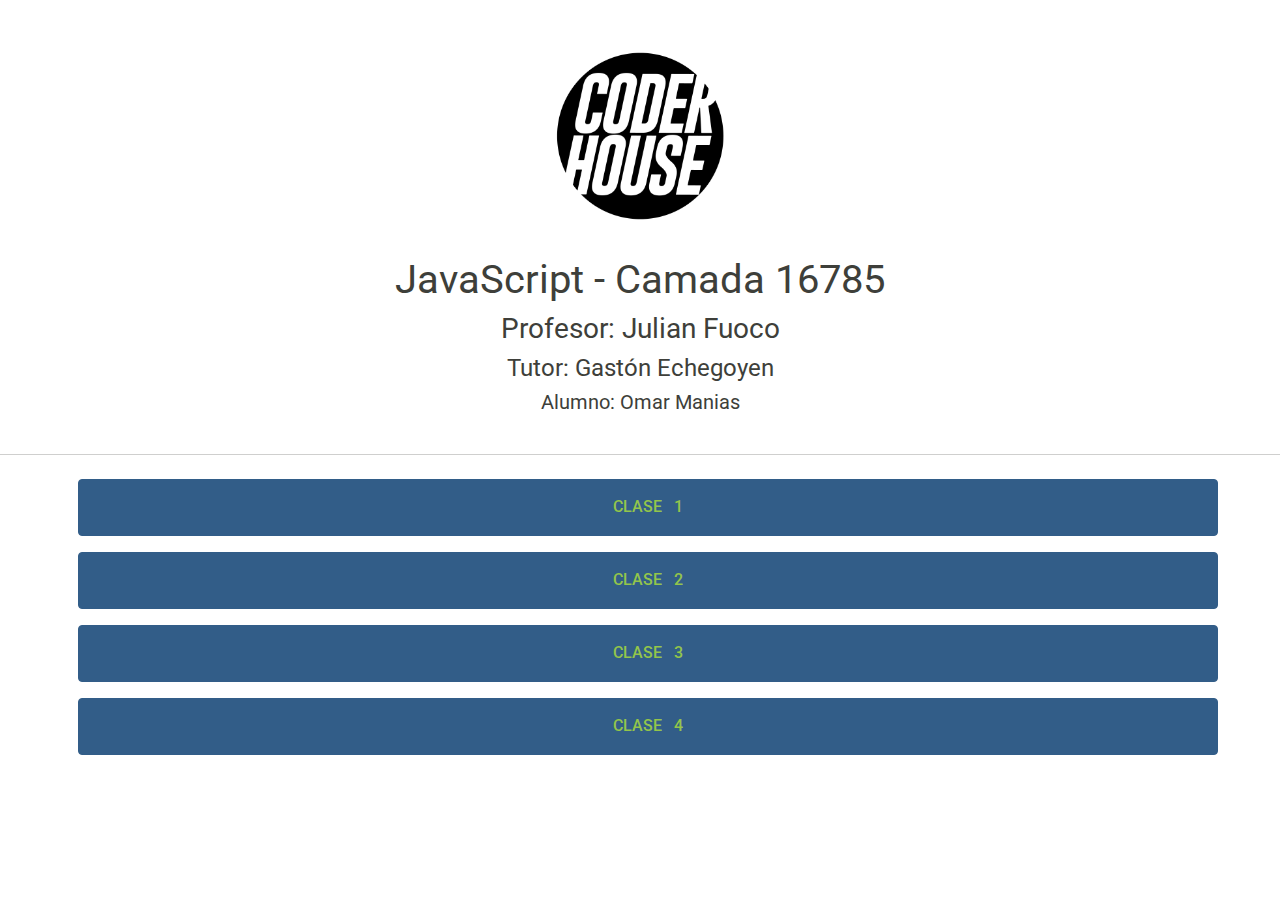
==== index.html @ c40ed535 "primera clase" ====
<!DOCTYPE html>
<html lang="en">

<head>
    <meta charset="UTF-8">
    <meta http-equiv="X-UA-Compatible" content="IE=edge">
    <meta name="viewport" content="width=device-width, initial-scale=1.0">
    <link rel="shortcut icon" href="./coderhouse_logo.png" type="image/x-icon">
    <title>CoderHouse - JS</title>
    <!-- CSS only -->
    <link href="https://cdn.jsdelivr.net/npm/bootstrap@5.0.1/dist/css/bootstrap.min.css" rel="stylesheet"
        integrity="sha384-+0n0xVW2eSR5OomGNYDnhzAbDsOXxcvSN1TPprVMTNDbiYZCxYbOOl7+AMvyTG2x" crossorigin="anonymous">
    <link rel="stylesheet" href="./bootstrap.min.css">
    <link rel="stylesheet" href="styles.css">
</head>

<body>

    <div class="header">
        <img class="imghead" src="./coderhouse_logo.png" alt="">
        <h1>JavaScript - Camada 16785</h1>
        <h3>Profesor: Julian Fuoco</h3>
        <h4>Tutor: Gastón Echegoyen</h4>
        <h5>Alumno: Omar Manias</h5>
    </div>
    <hr>

    <div class="container-sm">
        <div class="row row-cols-8">
            <button type="button" class="btn btn-primary"><a href="./pages/clase1.html" target="_blank">Clase
                    1</a></button>
            <button type="button" class="btn btn-primary"><a href="./pages/clase2.html" target="_blank">Clase
                    2</a></button>
            <button type="button" class="btn btn-primary"><a href="./pages/clase3.html" target="_blank">Clase
                    3</a></button>
            <button type="button" class="btn btn-primary"><a href="./pages/clase4.html" target="_blank">Clase
                    4</a></button>
        </div>
    </div>

</body>

</html>
---- styles.css ----
*{
    padding: 0rem;
    margin: 0rem;
}

.imghead{

    width: 15rem;
    padding: 2rem;

}
.header{
    text-align: center;
    padding: 1rem;
}

a{
    text-decoration: none;
    font-size: 1rem;
}

.btn-primary{
    word-spacing: 0.5rem;
    padding: 1rem;
    margin: 0.5rem;
}

p{
    font-size: 2rem;
    text-align: center;
}
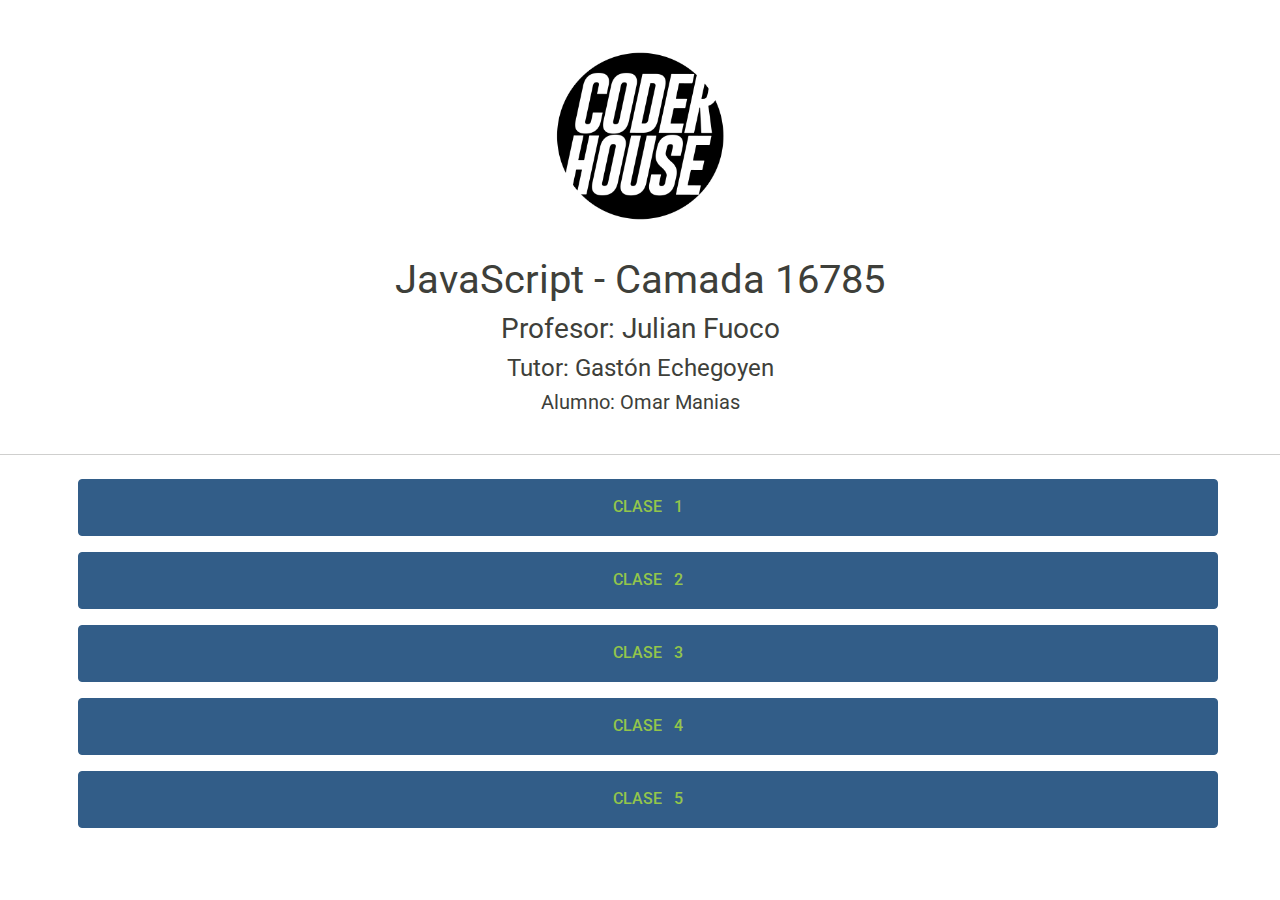
==== commit b6d476eb: "Contenido de Clase 5" ====
--- a/index.html
+++ b/index.html
@@ -35,6 +35,8 @@
                     3</a></button>
             <button type="button" class="btn btn-primary"><a href="./pages/clase4.html" target="_blank">Clase
                     4</a></button>
+            <button type="button" class="btn btn-primary"><a href="./pages/clase5.html" target="_blank">Clase
+                    5</a></button>
         </div>
     </div>
 
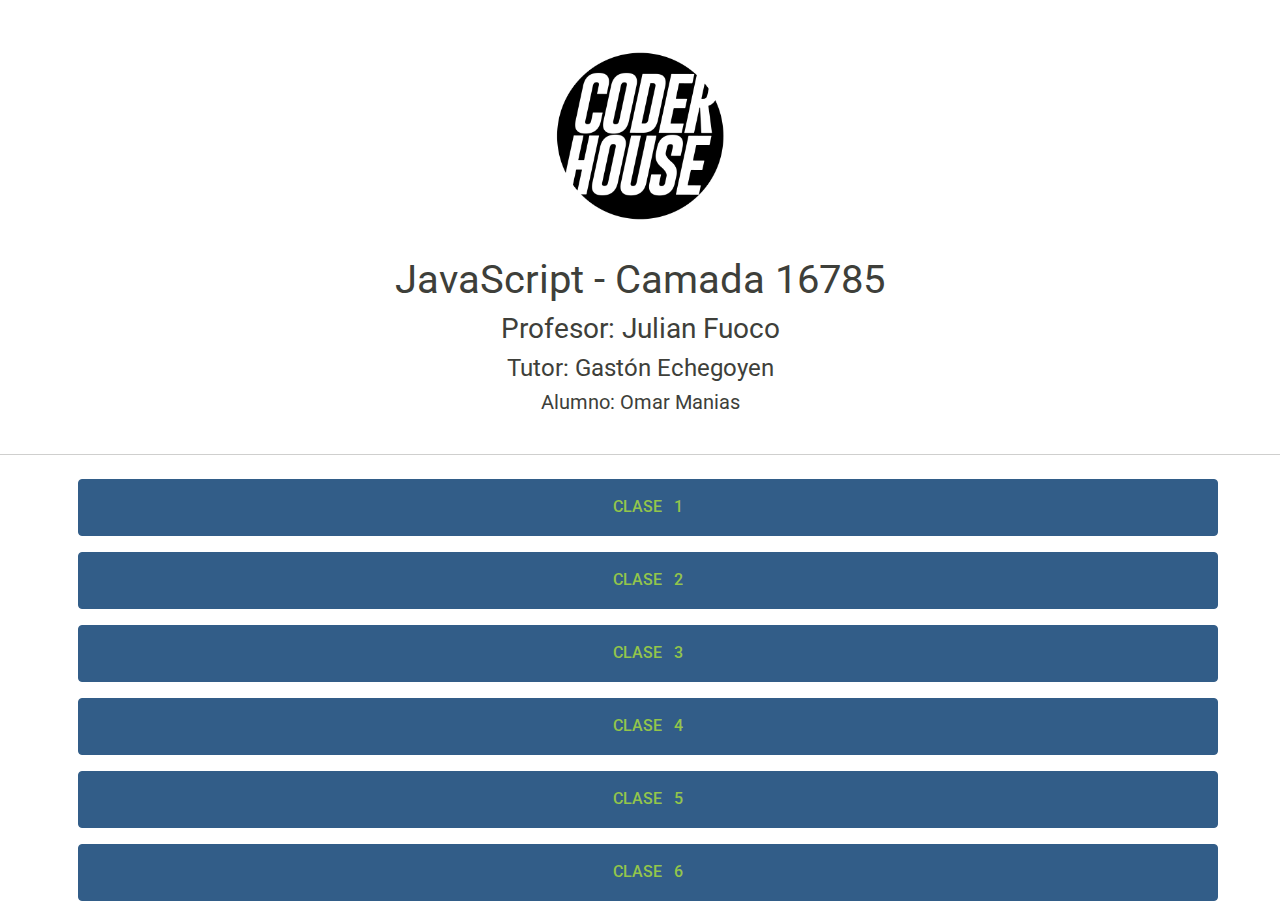
==== commit 45764bd8: "Clase-6" ====
--- a/index.html
+++ b/index.html
@@ -37,6 +37,8 @@
                     4</a></button>
             <button type="button" class="btn btn-primary"><a href="./pages/clase5.html" target="_blank">Clase
                     5</a></button>
+            <button type="button" class="btn btn-primary"><a href="./pages/clase6.html" target="_blank">Clase
+                    6</a></button>
         </div>
     </div>
 
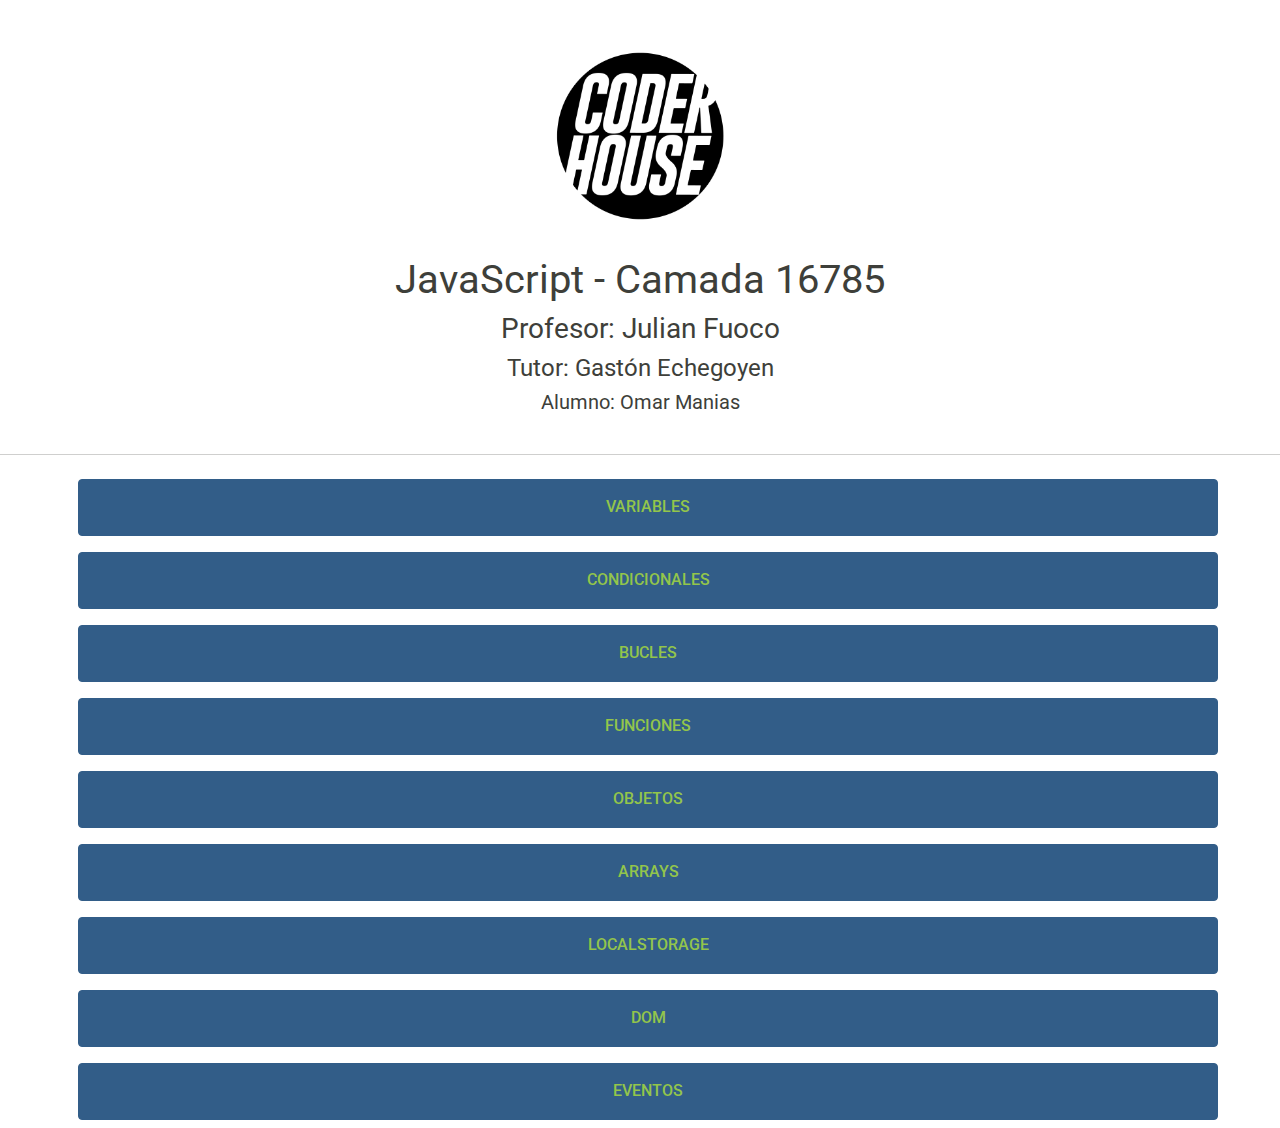
==== commit f27dd982: "contenido de clase 9" ====
--- a/index.html
+++ b/index.html
@@ -27,18 +27,22 @@
 
     <div class="container-sm">
         <div class="row row-cols-8">
-            <button type="button" class="btn btn-primary"><a href="./pages/clase1.html" target="_blank">Clase
-                    1</a></button>
-            <button type="button" class="btn btn-primary"><a href="./pages/clase2.html" target="_blank">Clase
-                    2</a></button>
-            <button type="button" class="btn btn-primary"><a href="./pages/clase3.html" target="_blank">Clase
-                    3</a></button>
-            <button type="button" class="btn btn-primary"><a href="./pages/clase4.html" target="_blank">Clase
-                    4</a></button>
-            <button type="button" class="btn btn-primary"><a href="./pages/clase5.html" target="_blank">Clase
-                    5</a></button>
-            <button type="button" class="btn btn-primary"><a href="./pages/clase6.html" target="_blank">Clase
-                    6</a></button>
+            <button type="button" class="btn btn-primary"><a href="./pages/clase1.html"
+                    target="_blank">Variables</a></button>
+            <button type="button" class="btn btn-primary"><a href="./pages/clase2.html"
+                    target="_blank">Condicionales</a></button>
+            <button type="button" class="btn btn-primary"><a href="./pages/clase3.html"
+                    target="_blank">Bucles</a></button>
+            <button type="button" class="btn btn-primary"><a href="./pages/clase4.html"
+                    target="_blank">Funciones</a></button>
+            <button type="button" class="btn btn-primary"><a href="./pages/clase5.html"
+                    target="_blank">Objetos</a></button>
+            <button type="button" class="btn btn-primary"><a href="./pages/clase6.html"
+                    target="_blank">Arrays</a></button>
+            <button type="button" class="btn btn-primary"><a href="#" target="_blank">LocalStorage</a></button>
+            <button type="button" class="btn btn-primary"><a href="./pages/clase8.html" target="_blank">DOM</a></button>
+            <button type="button" class="btn btn-primary"><a href="./pages/clase9.html"
+                    target="_blank">Eventos</a></button>
         </div>
     </div>
 
